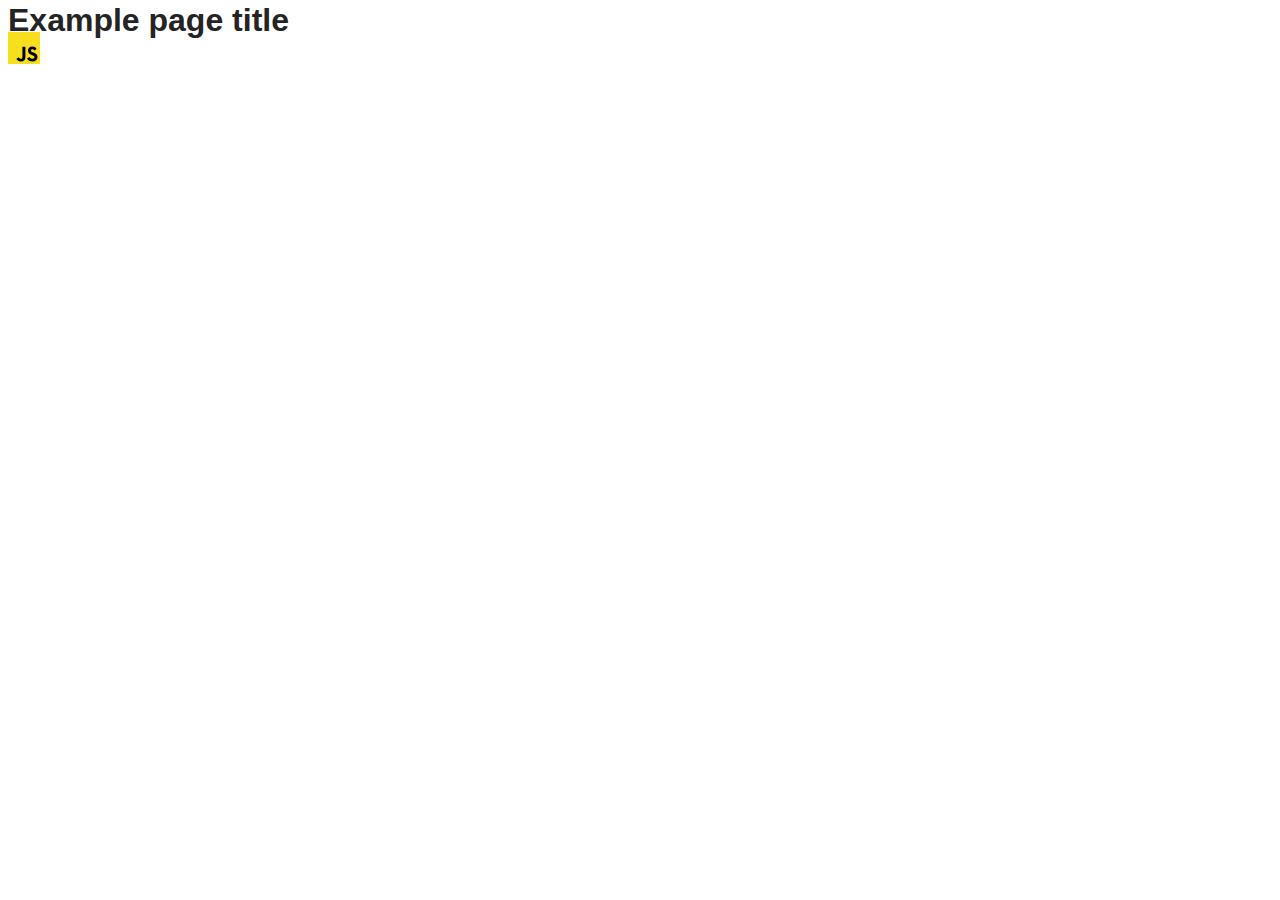
==== src/index.html @ ad2b6d2f "Initial commit" ====
<!DOCTYPE html>
<html lang="en">
  <head>
    <meta charset="UTF-8" />
    <link rel="icon" type="image/svg+xml" href="/favicon.svg" />
    <meta name="viewport" content="width=device-width, initial-scale=1.0" />
    <title>Vanilla App Template</title>
    <link rel="stylesheet" href="./css/styles.css" />
  </head>
  <body>
    <load ="partials/header.html" />

    <section>
      <h1>Example page title</h1>
      <!-- Path to images as from index.html file -->
      <img src="./img/javascript.svg" alt="" />
    </section>

    <!-- Loads the specified .html file -->
    <load ="partials/vite-promo.html" />

    <script type="module" src="./main.js"></script>
  </body>
</html>
---- src/css/styles.css ----
/**
  |============================
  | include css partials with
  | default @import url()
  |============================
*/
@import url('./reset.css');
@import url('./vite-promo.css');
@import url('./header.css');

:root {
  font-family: Inter, Avenir, Helvetica, Arial, sans-serif;
  font-size: 16px;
  line-height: 24px;
  font-weight: 400;

  color: #242424;
  background-color: rgba(255, 255, 255, 0.87);

  font-synthesis: none;
  text-rendering: optimizeLegibility;
  -webkit-font-smoothing: antialiased;
  -moz-osx-font-smoothing: grayscale;
  -webkit-text-size-adjust: 100%;
}
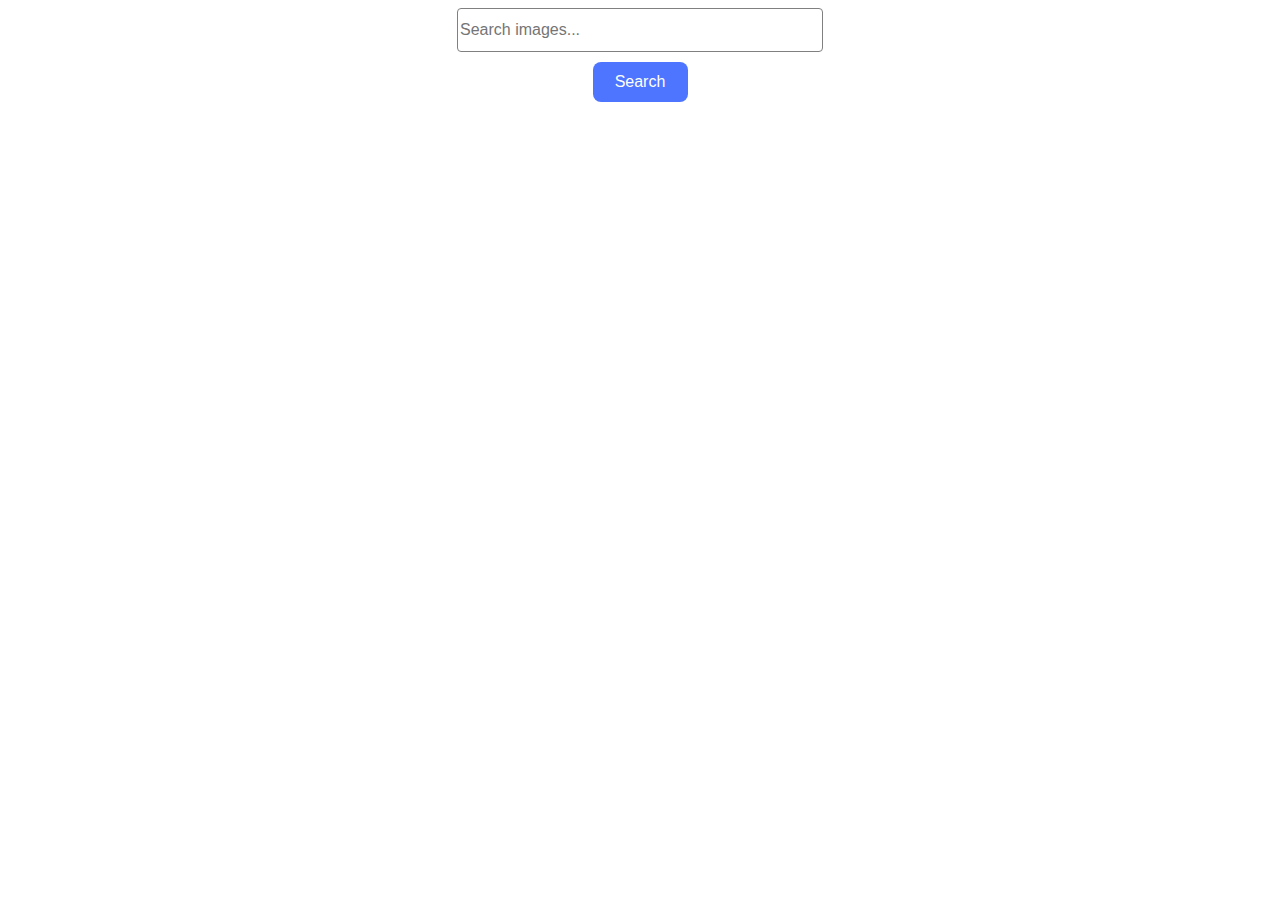
==== commit b7e22bb0: "update" ====
--- a/src/index.html
+++ b/src/index.html
@@ -4,21 +4,25 @@
     <meta charset="UTF-8" />
     <link rel="icon" type="image/svg+xml" href="/favicon.svg" />
     <meta name="viewport" content="width=device-width, initial-scale=1.0" />
-    <title>Vanilla App Template</title>
+    <title>goit-js-hw-11</title>
     <link rel="stylesheet" href="./css/styles.css" />
   </head>
   <body>
-    <load ="partials/header.html" />
+    <form class="form">
+      <label>
+        <input
+          class="search"
+          type="text"
+          name="searchImages"
+          placeholder="Search images..."
+          required
+        />
+      </label>
 
-    <section>
-      <h1>Example page title</h1>
-      <!-- Path to images as from index.html file -->
-      <img src="./img/javascript.svg" alt="" />
-    </section>
-
-    <!-- Loads the specified .html file -->
-    <load ="partials/vite-promo.html" />
-
+      <button type="submit">Search</button>
+    </form>
+    <div class="loader"></div>
+    <ul class="gallery"></ul>
     <script type="module" src="./main.js"></script>
   </body>
 </html>
--- a/src/css/styles.css
+++ b/src/css/styles.css
@@ -23,3 +23,109 @@
   -moz-osx-font-smoothing: grayscale;
   -webkit-text-size-adjust: 100%;
 }
+
+.loader {
+  width: 48px;
+  height: 48px;
+  border: 5px solid #FFF;
+  border-bottom-color: transparent;
+  border-radius: 50%;
+  display: inline-block;
+  box-sizing: border-box;
+  animation: rotation 1s linear infinite;
+}
+
+@keyframes rotation {
+  0% {
+    transform: rotate(0deg);
+  }
+
+  100% {
+    transform: rotate(360deg);
+  }
+}
+
+.hidden {
+  display: none;
+  opacity: 0;
+}
+
+.gallery {
+  display: flex;
+
+  gap: 26px;
+  margin: 0 auto;
+  flex-wrap: wrap;
+  justify-content: center;
+}
+
+.card {
+  list-style-type: none;
+
+  width: calc((100% - 52px) / 3);
+  display: flex;
+  flex-direction: column;
+
+  width: 360px;
+
+  border: 1px solid #808080;
+}
+
+.gallery-image {
+  display: none;
+  width: 100%;
+  height: 200px;
+  object-fit: cover;
+
+  display: block;
+}
+
+form {
+  display: flex;
+  flex-direction: column;
+  gap: 10px;
+  align-items: center;
+}
+
+input {
+  width: 360px;
+  height: 40px;
+  border-radius: 4px;
+  border: 1px solid #808080;
+
+  font: inherit;
+  letter-spacing: inherit;
+}
+
+button {
+  /* display: flex; */
+  font: inherit;
+  letter-spacing: inherit;
+  font-weight: 500;
+  width: 95px;
+  height: 40px;
+  padding: 8px 16px 8px 16px;
+  border-radius: 8px;
+  border: none;
+  color: white;
+  background: #4e75ff;
+  justify-content: center;
+  margin-bottom: 10px;
+}
+
+span {
+  display: block;
+  font-weight: 400;
+}
+
+.list {
+  display: flex;
+  justify-content: space-around;
+}
+
+.item {
+  display: flex;
+  flex-direction: column;
+  align-items: center;
+  font-weight: 600;
+}